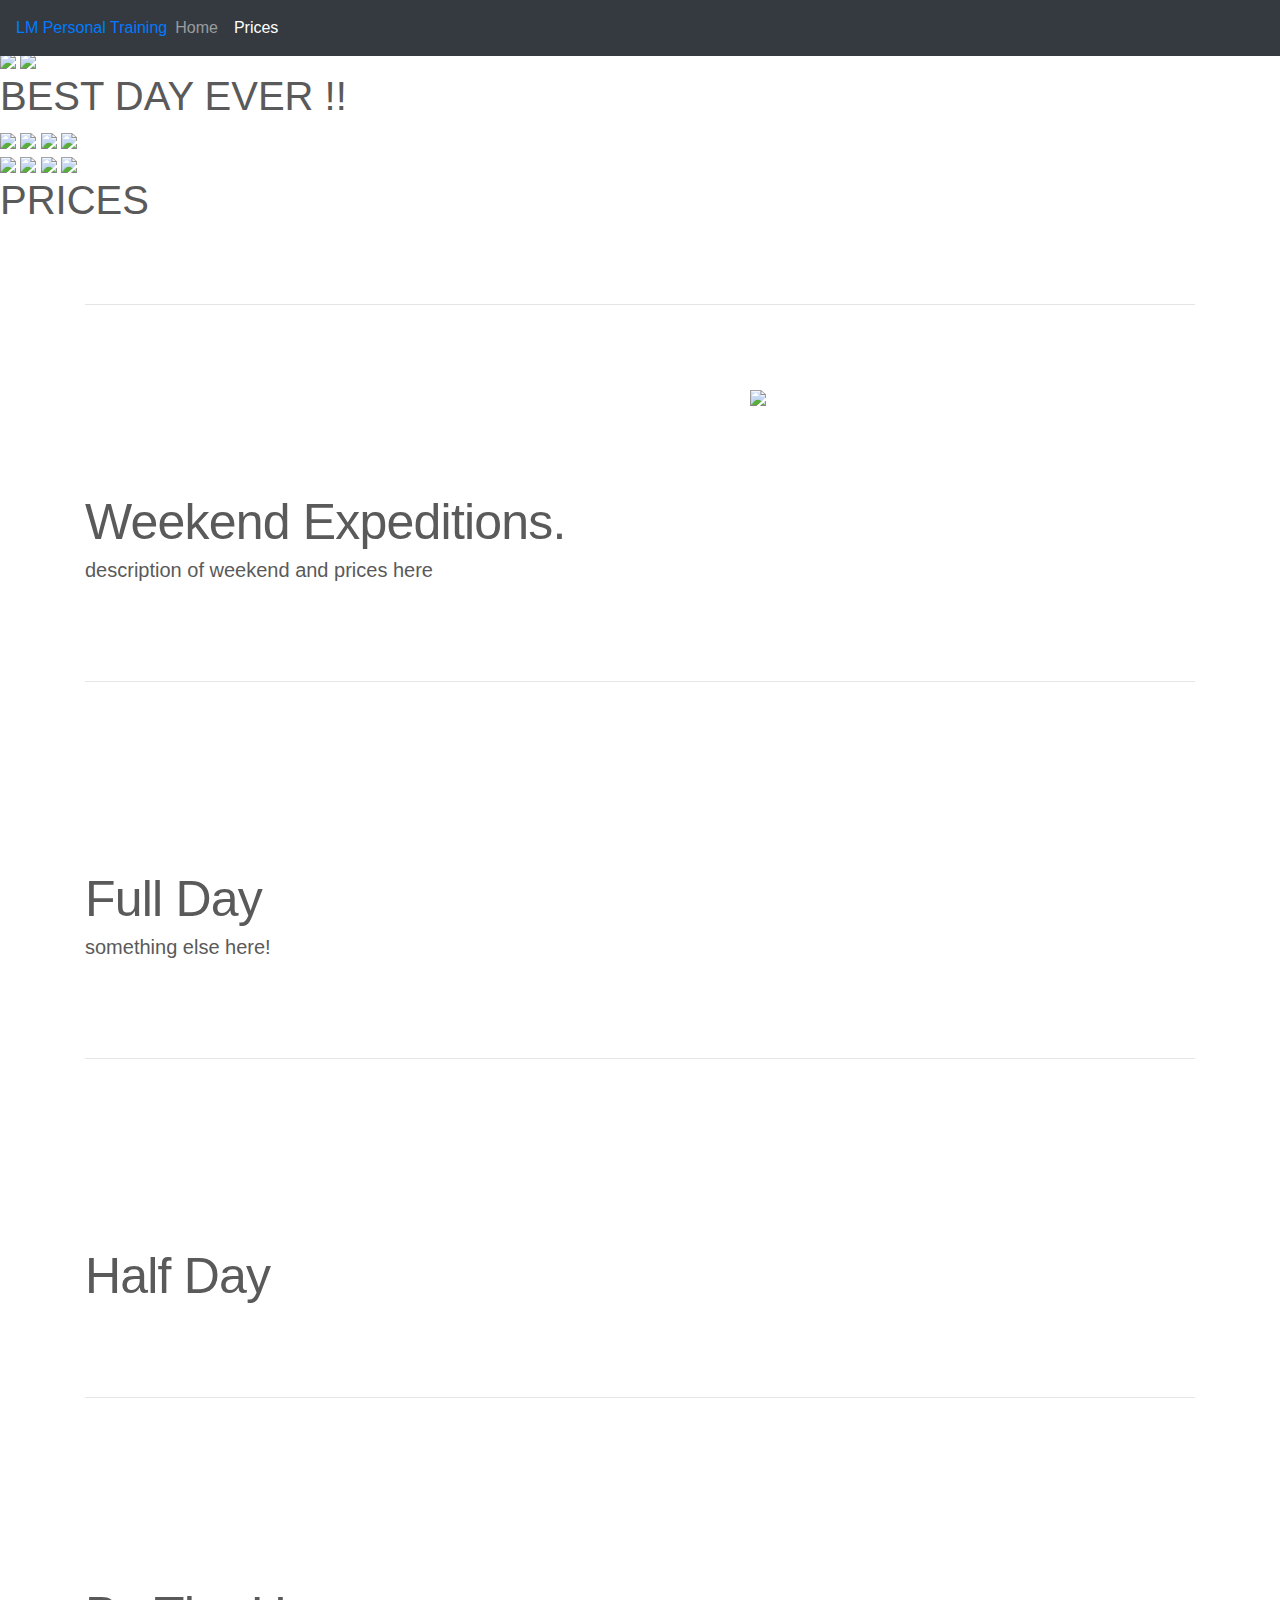
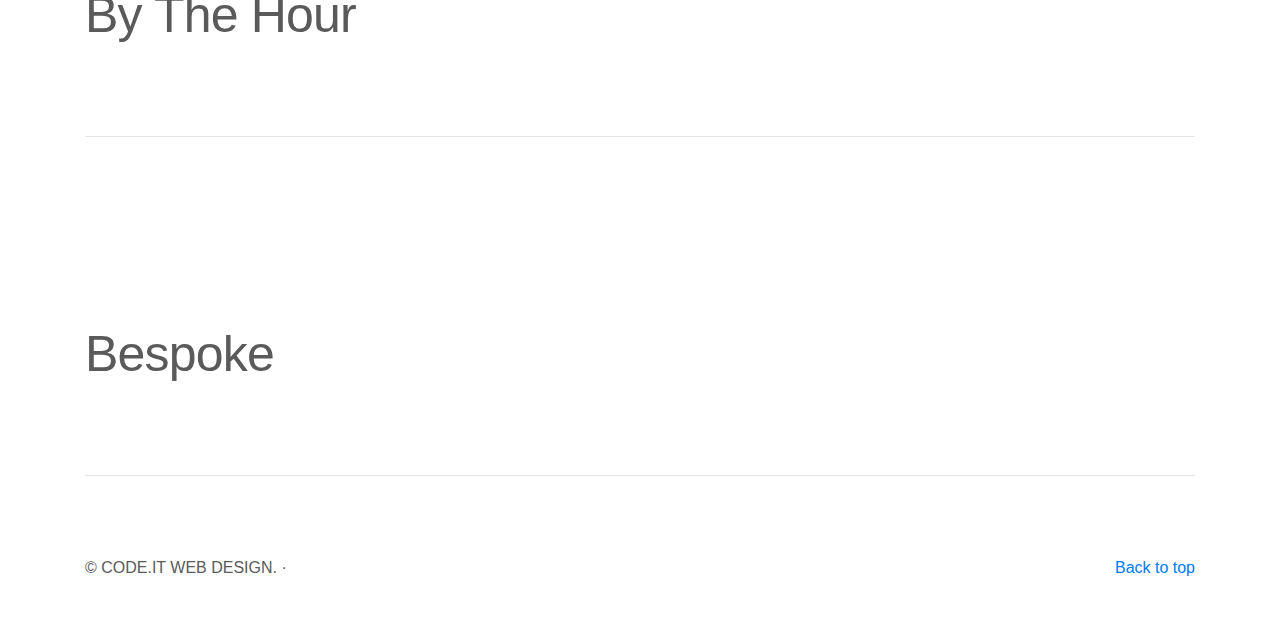
==== Prices.html @ ad216067 "Add files via upload" ====
<!doctype html>
<html lang="en">
  <head>
    <!-- Global site tag (gtag.js) - Google Analytics -->
<script async src="https://www.googletagmanager.com/gtag/js?id=UA-135691450-1"></script>
<script>
  window.dataLayer = window.dataLayer || [];
  function gtag(){dataLayer.push(arguments);}
  gtag('js', new Date());

  gtag('config', 'UA-135691450-1');
</script>

    <meta charset="utf-8">
    <meta name="viewport" content="width=device-width, initial-scale=1, shrink-to-fit=no">
    <meta name="description" content="">
    <meta name="author" content="Mark Otto, Jacob Thornton, and Bootstrap contributors">
    <meta name="generator" content="Jekyll v3.8.5">
    <title>L M Personal Training/Testimonials</title>

    <!-- Bootstrap core CSS -->
<link rel="stylesheet" href="https://stackpath.bootstrapcdn.com/bootstrap/4.3.1/css/bootstrap.min.css" integrity="sha384-ggOyR0iXCbMQv3Xipma34MD+dH/1fQ784/j6cY/iJTQUOhcWr7x9JvoRxT2MZw1T" crossorigin="anonymous">
<link href="https://fonts.googleapis.com/css?family=Londrina+Sketch&display=swap" rel="stylesheet">
<link rel="stylesheet" href="style.css" type="text/css" />

    <style>
      .bd-placeholder-img {
        font-size: 1.125rem;
        text-anchor: middle;
      }

      @media (min-width: 768px) {
        .bd-placeholder-img-lg {
          font-size: 3.5rem;
        }
      }
    </style>
    <!-- Custom styles for this template -->
    <link href="carousel.css" rel="stylesheet">
  </head>
  <body>
    <header>
  <nav class="navbar navbar-expand-md navbar-dark fixed-top bg-dark">
    <a class=" lm" href="#">LM Personal Training</a>
    <button class="navbar-toggler" type="button" data-toggle="collapse" data-target="#navbarCollapse" aria-controls="navbarCollapse" aria-expanded="false" aria-label="Toggle navigation">
      <span class="navbar-toggler-icon"></span>
    </button>
    <div class="collapse navbar-collapse" id="navbarCollapse">
      <ul class="navbar-nav mr-auto">
        <li class="nav-item ">
          <a class="nav-link" href="index.html">Home </a>
        </li>
        <li class="nav-item active">
          <a class="nav-link" href="Prices.html">Prices<span class="sr-only">(current)</span></a>
        </li>
       
      </ul>
     
    </div>
  </nav>
</header>

<main role="main">
    <div id="testimonial-title">
      <!-- <div id="overlay">
        <h1 id="prices">PRICES</h1> </div> -->
      <img id="jelly1" src="assets\jellyfish-hi.png">
      <img id="jelly2" src="assets\jellyfish-hi.png">
      <h1 class='pencil'>BEST DAY EVER !!</h1>
     <div id="stackedPhoto"> <img id="reef1" class="satcked letter" src="assets/kayak_over_reef.JPG">
      <img id="reef1" class="satcked letter" src="assets/kayak_over_reef.JPG">
      <img id="close_up1" class="satcked letter" src="assets/kayak_over_reef.JPG">
      <img id="distant_beach1" class="satcked letter" src="assets\mum_girl_kayak_distant.JPG"></div>
        <img id="reef" src="assets/kayak_over_reef.JPG">
        <img id="close_up" src="assets\mum_girl_kayak_closeup.JPG">
        <img id="distant_beach" src="assets\distantBeach2.JPG">
        <img id="snorkeling" src="assets\snorkeling_girl.JPG">
     
    </div>
    <div class="banner" id="dark-banner">
      <h1>PRICES</h1>
    </div>
    
    <div class="container marketing">
  
    <!-- START THE FEATURETTES -->

    <hr class="featurette-divider">

    <div class="row featurette">
      <div class="col-md-7">
        <h2 class="featurette-heading">Weekend Expeditions. <span class="client"></span></h2>
        <p class="lead"> description of weekend and prices here</p>
        
      </div>
      <div class="col-md-5">
        <img class="bd-placeholder-img bd-placeholder-img-lg featurette-image img-fluid mx-auto elle" src="assets\beach_birdseye.JPG
        ">
      </div>
    </div>
    
     <hr class="featurette-divider">

    <div class="row featurette">
      <div class="col-md-12">
        <h2 class="featurette-heading">Full Day <span class="Client"></span></h2>
        <p class="lead"> something else here!

</p>
      </div>
     
    </div>

    <hr class="featurette-divider">

    <div class="row featurette">
      <div class="col-md-12">
        <h2 class="featurette-heading">Half Day <span class="Client"></span></h2>
        <p class="lead"></div>
     
    </div>

    <hr class="featurette-divider">

    <div class="row featurette">
      <div class="col-md-12">
        <h2 class="featurette-heading">By The Hour<span class="client"></span></h2>
        <p class="lead"></p>
      </div>
      
    </div>

   

    <hr class="featurette-divider">

    <div class="row featurette">
      <div class="col-md-12">
        <h2 class="featurette-heading">Bespoke <span class="client"></span></h2>
        <p class="lead"></p></div>
      
    </div>
    <!-- /END THE FEATURETTES -->
     <hr class="featurette-divider">
  </div><!-- /.container -->


  <!-- FOOTER -->
  <footer class="container">
    <p class="float-right"><a href="#">Back to top</a></p>
    <p>&copy; <bold>CODE.IT </bold>WEB DESIGN. &middot; </p>
  </footer>
</main>
<script src="https://code.jquery.com/jquery-3.3.1.slim.min.js" integrity="sha384-q8i/X+965DzO0rT7abK41JStQIAqVgRVzpbzo5smXKp4YfRvH+8abtTE1Pi6jizo" crossorigin="anonymous"></script>
<script src="https://cdnjs.cloudflare.com/ajax/libs/popper.js/1.14.7/umd/popper.min.js" integrity="sha384-UO2eT0CpHqdSJQ6hJty5KVphtPhzWj9WO1clHTMGa3JDZwrnQq4sF86dIHNDz0W1" crossorigin="anonymous"></script>
<script src="https://stackpath.bootstrapcdn.com/bootstrap/4.3.1/js/bootstrap.min.js" integrity="sha384-JjSmVgyd0p3pXB1rRibZUAYoIIy6OrQ6VrjIEaFf/nJGzIxFDsf4x0xIM+B07jRM" crossorigin="anonymous"></script>
<script type="text/javascript" src="main.js"></script>      
      </body>
</html>
---- carousel.css ----
/* GLOBAL STYLES
-------------------------------------------------- */
/* Padding below the footer and lighter body text */

body {
  padding-top: 3rem;
  padding-bottom: 3rem;
  color: #5a5a5a;
}


/* CUSTOMIZE THE CAROUSEL
-------------------------------------------------- */
#myCarousel {
  width: 90%;
  margin: auto auto;
  margin-top: 1.5rem;
  margin-bottom: 1.5rem;
  -webkit-box-shadow: 8px 8px 20px 0px rgba(53, 50, 50, 0.68);
  -moz-box-shadow: 8px 8px 20px 0px rgba(53, 50, 50, 0.68);
  box-shadow: 8px 8px 20px 0px rgba(53, 50, 50, 0.68);
}
/* Carousel base class */
.carousel-inner {
  background-color: rgba(43, 57, 66, 0.671);
  z-index: 10;
  
}
/* Since positioning the image, we need to help out the caption */
.carousel-caption {
  top:20;
  z-index: 10;
  color:whitesmoke;
}

.carousel-caption {
  left:2%;
  right:7%;
  top:0;
  z-index: 10;
  color:whitesmoke;
  text-decoration: none;
}

.carousel-caption h1{
  font-size:3rem ;
}

.carousel-caption ul{
  margin-top: 3rem;
  font-size:1.5rem;
}

.carousel-caption p{
  margin-top: 3rem;


}

/* Declare heights because of positioning of img element */
.carousel-item {
  height: 27rem;
}
.carousel-item > img {
  position: absolute;
  top: 0;
  left: 0;
  min-width: 100%;
  height: 27rem;
}


/* MARKETING CONTENT
-------------------------------------------------- */

/* Center align the text within the three columns below the carousel */
.marketing .col-lg-4 {
  margin-bottom: 1.5rem;
  text-align: center;
}
.marketing h2 {
  font-weight: 400;
}
.marketing .col-lg-4 p {
  margin-right: .75rem;
  margin-left: .75rem;
}


/* Featurettes
------------------------- */

.featurette-divider {
  margin: 5rem 0; /* Space out the Bootstrap <hr> more */
}

/* Thin out the marketing headings */
.featurette-heading {
  font-weight: 300;
  line-height: 1;
  letter-spacing: -.05rem;
}


/* RESPONSIVE CSS
-------------------------------------------------- */

@media (min-width: 40em) {
  /* Bump up size of carousel content */
  .carousel-caption p {
    margin-bottom: 1.25rem;
    font-size: 1.25rem;
    line-height: 1.4;
  }

  .featurette-heading {
    font-size: 50px;
  }
}

@media (min-width: 62em) {
  .featurette-heading {
    margin-top: 7rem;
  }
}
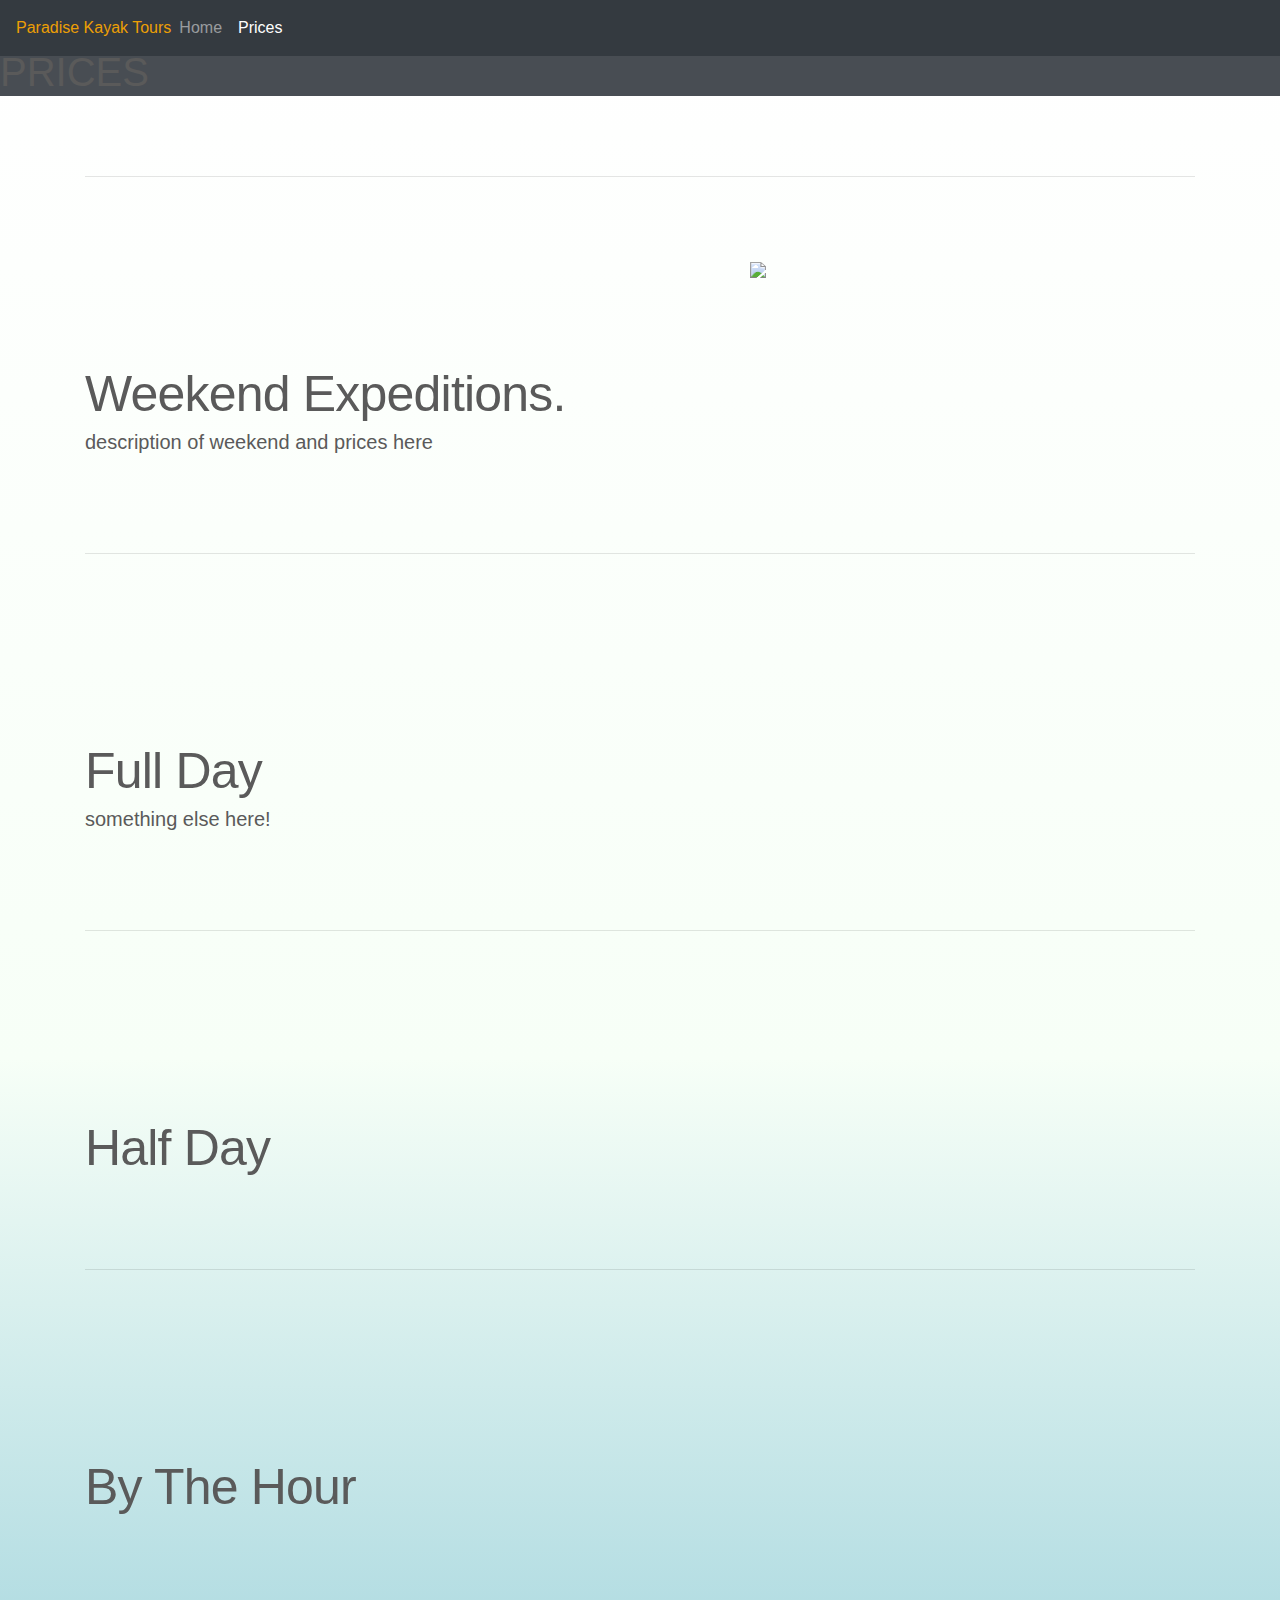
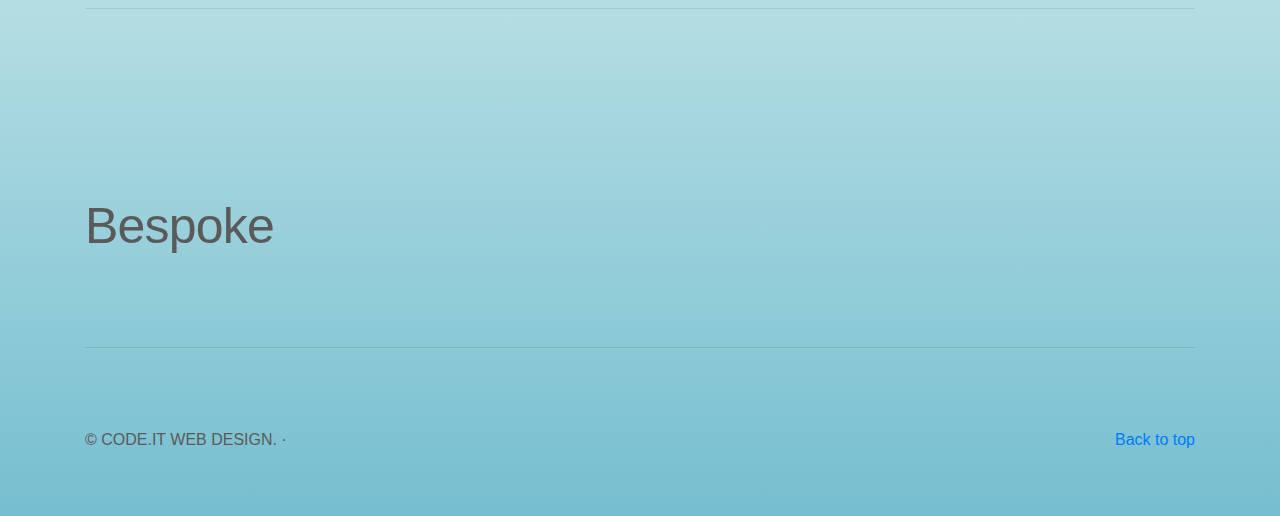
==== commit e6373b64: "Update Prices.html" ====
--- a/Prices.html
+++ b/Prices.html
@@ -41,7 +41,7 @@
   <body>
     <header>
   <nav class="navbar navbar-expand-md navbar-dark fixed-top bg-dark">
-    <a class=" lm" href="#">LM Personal Training</a>
+    <a class=" lm" href="#">Paradise Kayak Tours</a>
     <button class="navbar-toggler" type="button" data-toggle="collapse" data-target="#navbarCollapse" aria-controls="navbarCollapse" aria-expanded="false" aria-label="Toggle navigation">
       <span class="navbar-toggler-icon"></span>
     </button>
@@ -61,22 +61,7 @@
 </header>
 
 <main role="main">
-    <div id="testimonial-title">
-      <!-- <div id="overlay">
-        <h1 id="prices">PRICES</h1> </div> -->
-      <img id="jelly1" src="assets\jellyfish-hi.png">
-      <img id="jelly2" src="assets\jellyfish-hi.png">
-      <h1 class='pencil'>BEST DAY EVER !!</h1>
-     <div id="stackedPhoto"> <img id="reef1" class="satcked letter" src="assets/kayak_over_reef.JPG">
-      <img id="reef1" class="satcked letter" src="assets/kayak_over_reef.JPG">
-      <img id="close_up1" class="satcked letter" src="assets/kayak_over_reef.JPG">
-      <img id="distant_beach1" class="satcked letter" src="assets\mum_girl_kayak_distant.JPG"></div>
-        <img id="reef" src="assets/kayak_over_reef.JPG">
-        <img id="close_up" src="assets\mum_girl_kayak_closeup.JPG">
-        <img id="distant_beach" src="assets\distantBeach2.JPG">
-        <img id="snorkeling" src="assets\snorkeling_girl.JPG">
-     
-    </div>
+    
     <div class="banner" id="dark-banner">
       <h1>PRICES</h1>
     </div>
@@ -156,4 +141,4 @@
 <script src="https://stackpath.bootstrapcdn.com/bootstrap/4.3.1/js/bootstrap.min.js" integrity="sha384-JjSmVgyd0p3pXB1rRibZUAYoIIy6OrQ6VrjIEaFf/nJGzIxFDsf4x0xIM+B07jRM" crossorigin="anonymous"></script>
 <script type="text/javascript" src="main.js"></script>      
       </body>
-</html>+</html>
--- a/style.css
+++ b/style.css
@@ -0,0 +1,388 @@
+#dark-banner{
+    background-color:rgba(52, 58, 64, 0.9);
+}
+
+#banner{
+    position: relative;
+    top:0;
+    left:0;
+    height:7rem;
+    width:100vw;
+    background-color:lightblue;
+    margin-top:0;
+    text-align: center;
+    align-content: center;
+}
+
+.opaque{
+    position: absolute;
+    top: 0;
+    left: 0;
+    min-width: 100%;
+    height: 27rem;
+    background-color:rgba(0,0,0,0.45);
+    z-index: 5;
+}
+
+.seperator{
+    height:1px;
+    width:100%;
+    background-color: #343a40;
+}
+
+.callout{
+    
+    margin: 0 auto;
+    text-align: center;
+    font-size: 3rem;
+    margin-bottom: 0px;
+}
+
+.contact{
+    position: relative;
+    margin:auto auto;
+}
+
+.footnote{
+   color:white;
+   text-shadow: -4px -2px 2px rgba(126, 92, 136, 0.55);
+}
+
+
+
+
+.logo{
+    max-height: 18rem;
+    position: relative;
+    top:17.5rem;
+    left:4.5rem;
+    z-index: 2;
+    -webkit-filter: drop-shadow(20px 20px 20px black);
+    filter: drop-shadow(20px 20px 20px black);
+    }
+
+    #stackedPhoto{
+        visibility:none;
+        display:inline-block;
+        /* position:relative; */
+        margin-top:100px;
+/*         
+        -webkit-transform:rotate(80deg);
+      -moz-transform: rotate(80deg);
+      -ms-transform: rotate(80deg);
+      -o-transform: rotate(80deg);
+      transform: rotate(40deg);
+      border:4px solid white;
+      border-bottom: 60px solid white;
+      box-shadow: 12px 12px 2px 1px rgba(0, 0, 255, .2); */
+      height:260px;
+      width:260px;
+    } 
+
+    #reef{
+        position:relative;
+        margin-top:40px;
+        
+        -webkit-transform:rotate(80deg);
+      -moz-transform: rotate(80deg);
+      -ms-transform: rotate(80deg);
+      -o-transform: rotate(80deg);
+      transform: rotate(40deg);
+      border:4px solid white;
+      border-bottom: 60px solid white;
+      box-shadow: 12px 12px 2px 1px rgba(0, 0, 255, .2);
+      height:260px;
+      width:260px;
+    }
+    
+    #close_up{
+        position:relative;
+        margin-top:30px;
+        -webkit-transform:rotate(40deg);
+      -moz-transform: rotate(40deg);
+      -ms-transform: rotate(40deg);
+      -o-transform: rotate(40deg);
+      transform: rotate(20deg);
+      border:4px solid white;
+      border-bottom: 60px solid white;
+      box-shadow: 12px 12px 2px 1px rgba(0, 0, 255, .2);
+      height:260px;
+      width:260px;
+    }
+    
+    #distant_beach{
+        position:relative;
+        margin-left:-20px;
+        -webkit-transform:rotate(-40deg);
+      -moz-transform: rotate(-40deg);
+      -ms-transform: rotate(-40deg);
+      -o-transform: rotate(-40deg);
+      transform: rotate(-40deg);
+      border:1px solid black;
+      border:4px solid white;
+      border-bottom: 60px solid white;
+      box-shadow: 12px 12px 2px 1px rgba(0, 0, 255, .2);
+      height:260px;
+      width:260px;
+    }
+    
+    
+
+#reef1{
+    position:absolute;
+    
+    
+    -webkit-transform:rotate(80deg);
+  -moz-transform: rotate(80deg);
+  -ms-transform: rotate(80deg);
+  -o-transform: rotate(80deg);
+  transform: rotate(40deg);
+  border:4px solid white;
+  border-bottom: 60px solid white;
+  box-shadow: 12px 12px 2px 1px rgba(0, 0, 255, .2);
+  height:260px;
+  width:260px;
+}
+
+#close_up1{
+    position:absolute;
+    
+    -webkit-transform:rotate(40deg);
+  -moz-transform: rotate(40deg);
+  -ms-transform: rotate(40deg);
+  -o-transform: rotate(40deg);
+  transform: rotate(20deg);
+  border:4px solid white;
+  border-bottom: 60px solid white;
+  box-shadow: 12px 12px 2px 1px rgba(0, 0, 255, .2);
+  height:260px;
+  width:260px;
+}
+
+#distant_beach1{
+    position:absolute;
+    margin-top:-5px;
+    margin-left:-50px;
+    -webkit-transform:rotate(-40deg);
+  -moz-transform: rotate(-40deg);
+  -ms-transform: rotate(-40deg);
+  -o-transform: rotate(-40deg);
+  transform: rotate(60deg);
+  border:1px solid black;
+  border:4px solid white;
+  border-bottom: 60px solid white;
+  box-shadow: 12px 12px 2px 1px rgba(0, 0, 255, .2);
+  height:260px;
+  width:260px;
+}
+
+.caption-container{
+    
+    background-color:rgba(52, 58, 64, 0.9);
+    border-radius: 25px;
+    padding:20px;
+    max-width:40vw;
+    max-height:auto;
+
+}
+
+#snorkeling{
+    position:relative;
+    margin-top:50px;
+    -webkit-transform:rotate(-40deg);
+  -moz-transform: rotate(-40deg);
+  -ms-transform: rotate(-40deg);
+  -o-transform: rotate(-40deg);
+  transform: rotate(70deg);
+  border:4px solid white;
+  border-right: 60px solid white;
+  box-shadow: 12px 12px 2px 1px rgba(0, 0, 255, .2);
+  height:260px;
+  width:260px;
+
+}
+
+#jelly1{
+    position:absolute;
+    height:200px;
+    margin-top:22rem;
+    margin-left:-60px;
+}
+  
+#jelly2{
+    position:absolute;
+    height:200px;
+    margin-top:10rem;
+    margin-left:-160px;
+    transform: rotate(-15deg);
+}
+ 
+ 
+
+.tony{
+    margin-top:30px;
+}
+
+.pencil{
+    font-size:100px;
+    height:260px;
+    position:absolute;
+    left:50vw;
+    margin-top:100px;
+    font-family: 'Londrina Sketch', cursive;
+    transform: rotate(10deg);
+}
+
+.invest{
+    max-height: 10rem;
+    position: absolute;
+    display: inline-block;
+    top:32rem;
+    left:.5rem;
+    color: white;
+   -webkit-filter: drop-shadow(10px 10px 10px black);
+    filter: drop-shadow(10px 10px 10px black);
+    z-index: 2;
+}
+
+body{
+     background-image: linear-gradient( to top, #76BED0, #F7FFF7, white);
+}
+
+.bullet{
+    width:140px;
+    height:140px;
+    margin-bottom: 1rem;
+    text-align: center;
+}
+
+.lm{
+    color:#EC9F05;
+}
+
+.elle{
+    width:500;
+    height:500;
+}
+#overlay{
+    position:absolute;
+    width: 100vw; /* Full width (cover the whole page) */
+  height: 69vh; /* Full height (cover the whole page) */
+  top: 55px;
+  left: 0;
+  right: 0;
+  bottom: 0;
+  background-color: rgba(0,0,0,0.65); /* Black background with opacity */
+  z-index: 3000; /* Specify a stack order in case you're using a different order for other elements */
+}
+
+#prices{
+    margin-top:33vh;
+    color:white;
+    z-index: 4000;
+}
+
+#testimonial-title{
+     /* margin-bottom: 4rem; */
+    position: relative;
+     min-height: 70vh;
+     width:100vw;
+     background-color: slategrey;
+     text-align: center;
+     }
+
+.glow{
+    -webkit-filter: drop-shadow(7px 7px 7px black);
+    filter: drop-shadow(7px 7px 7px black);
+}
+
+#tests-stamp{
+    padding-bottom: 50px;
+    max-width: 60vw;
+    display: block;
+    position: relative;
+    left: 0;
+    right: 0;
+    top: 4rem;
+    bottom: 6rem;
+    margin: auto auto;
+    transform: rotate(-7deg);
+    -webkit-filter: drop-shadow(7px 7px 7px black);
+    filter: drop-shadow(7px 7px 7px black);
+    
+}
+
+.client{
+    font-size: 2rem;
+}
+
+#map{
+    height:500px;
+    width: 500px;
+}
+
+.gym-logos{
+    margin-top: 2rem;
+}
+
+#carn-brea{
+    height:10rem;
+    width:13rem;
+    margin-left:30px;
+    
+}
+
+#atl-reach{
+    height:10rem;
+    width:14rem;
+}
+
+.pt-title{
+    display: block;
+    position: relative;
+    left:0;
+    right:0;
+    margin:auto auto;
+    width:100%;
+    
+   padding: 50px;
+    text-align: center;
+}
+
+#first-caption{
+    margin-top:15px;
+}
+
+.white-text{
+    color:white;
+    text-decoration: none;
+}
+
+@media (max-width: 1024px){
+    .logo{
+        position: absolute;
+        top: 2rem;
+        left: 0;
+        right: 0;
+        margin: auto auto;
+    }
+
+    .invest{
+        position: absolute;
+        top: 0;
+        left:0;
+        right: 0;
+        bottom: 0;
+        margin: auto auto;
+        max-width: 90vw
+    }
+#first-slide{
+    position: absolute;
+    top: 0;
+    left: auto;
+    right: -15rem;
+    margin: auto auto;
+    min-width: 100%;
+    height: 42rem;
+}
+}